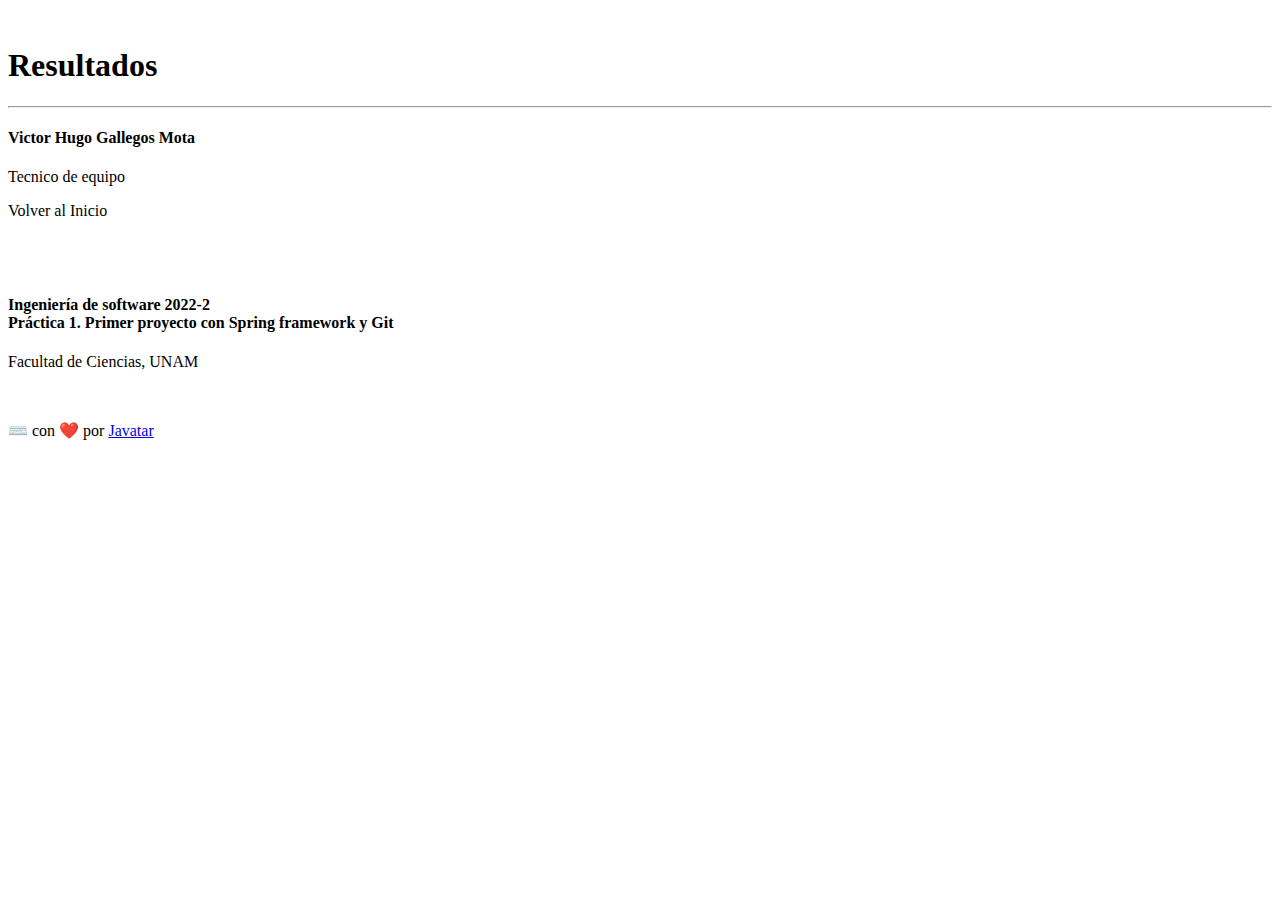
==== src/main/resources/templates/final.html @ 8e729921 "Agregando mi nombre con su respectiva fuente ✅" ====
<!DOCTYPE html>
<html xmlns:th="http://www.thymeleaf.org">
  <head>
    <title>Notas</title>
    <!-- CSS only -->
    <link
      href="https://cdn.jsdelivr.net/npm/bootstrap@5.1.3/dist/css/bootstrap.min.css"
      rel="stylesheet"
      integrity="sha384-1BmE4kWBq78iYhFldvKuhfTAU6auU8tT94WrHftjDbrCEXSU1oBoqyl2QvZ6jIW3"
      crossorigin="anonymous"
    />
    <script
      src="https://cdn.jsdelivr.net/npm/bootstrap@5.1.3/dist/js/bootstrap.bundle.min.js"
      integrity="sha384-ka7Sk0Gln4gmtz2MlQnikT1wXgYsOg+OMhuP+IlRH9sENBO0LRn5q+8nbTov4+1p"
      crossorigin="anonymous"
    ></script>
    <link rel="stylesheet" href="/css/styles.css" />
  </head>
  <body>
    <div class="container footerspace">
      <br />
      <h1>Resultados</h1>
      <hr />
      <article class="card-body">
        <!-- Aqui van los nombres y su rol en el equipo -->
        <div class="tarjeta col-sm-12">
          <div class="mb-3">
            <h4 class="fontVictor">Victor Hugo Gallegos Mota</h4>
          </div>
          <div class="form-floating">
            <p class="text-danger fontVictor">Tecnico de equipo</p>
          </div>
        </div>

        <a class="btn btn-warning" th:href="@{/}" style="margin-top: 13px"> Volver al Inicio</a>
      </article>
      <div class="col"></div>
    </div>
    <br /><br /><br />
    <footer class="bg-warning footer">
      <div class="card-body text-center">
        <h4 class="text-white">
          Ingeniería de software 2022-2 <br />
          Práctica 1. Primer proyecto con Spring framework y Git
        </h4>
        <p class="h5 text-white">Facultad de Ciencias, UNAM</p>
        <br />
        <p class="h5 text-whiter">⌨️ con ❤️ por <a href="https://github.com/Javatar-Hub"> Javatar</a></p>

        <br />
      </div>
      <br /><br /><br />
    </footer>
  </body>
</html>
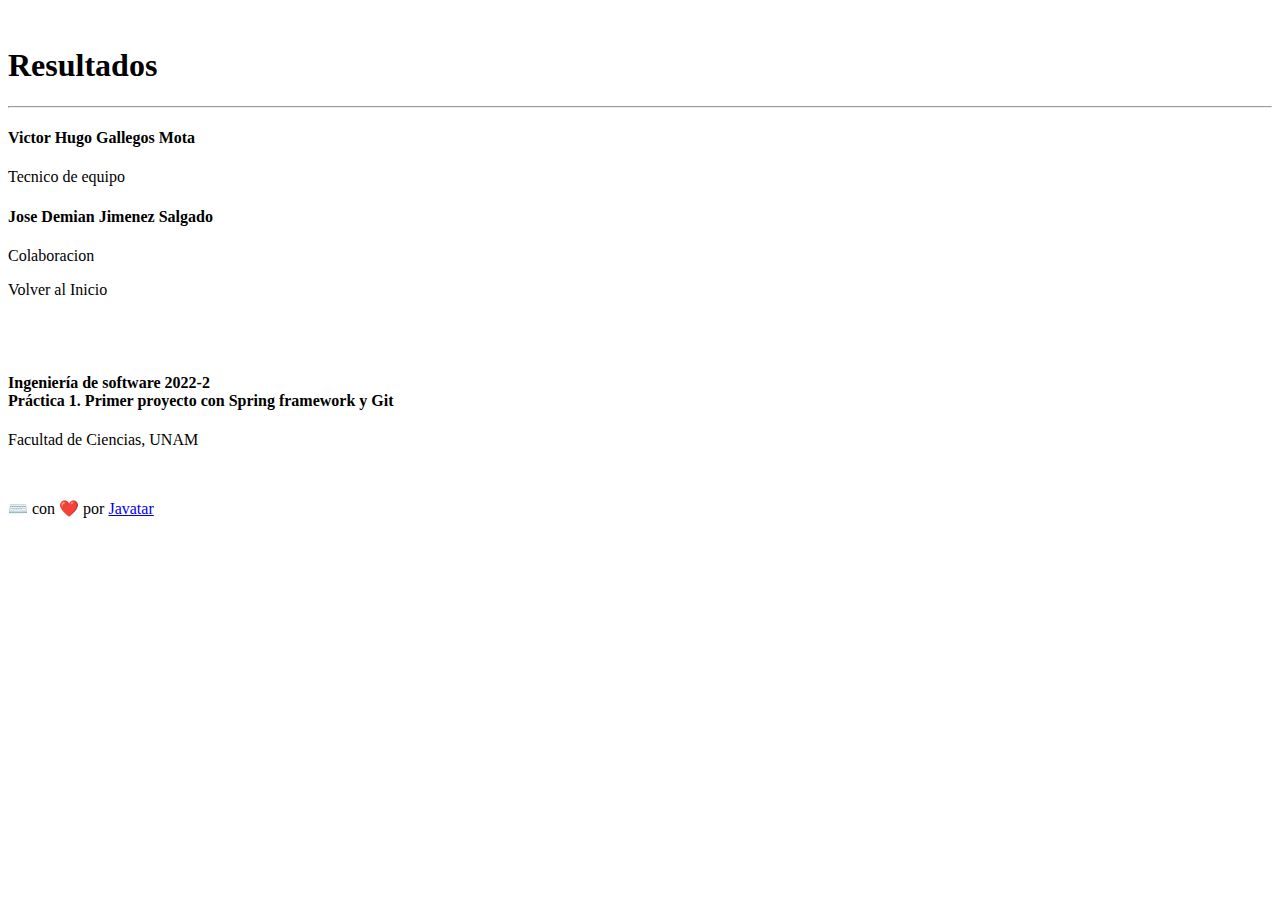
==== commit 61470397: "Agregue mi tarjeta y la fuente para mi nombre" ====
--- a/src/main/resources/templates/final.html
+++ b/src/main/resources/templates/final.html
@@ -32,6 +32,15 @@
           </div>
         </div>
 
+        <div class="tarjeta col-sm-12">
+          <div class="mb-3">
+            <h4 class="fontDemian">Jose Demian Jimenez Salgado</h4>
+          </div>
+          <div class="form-floating">
+            <p class="text-success fontDemian">Colaboracion</p>
+          </div>
+        </div>
+
         <a class="btn btn-warning" th:href="@{/}" style="margin-top: 13px"> Volver al Inicio</a>
       </article>
       <div class="col"></div>
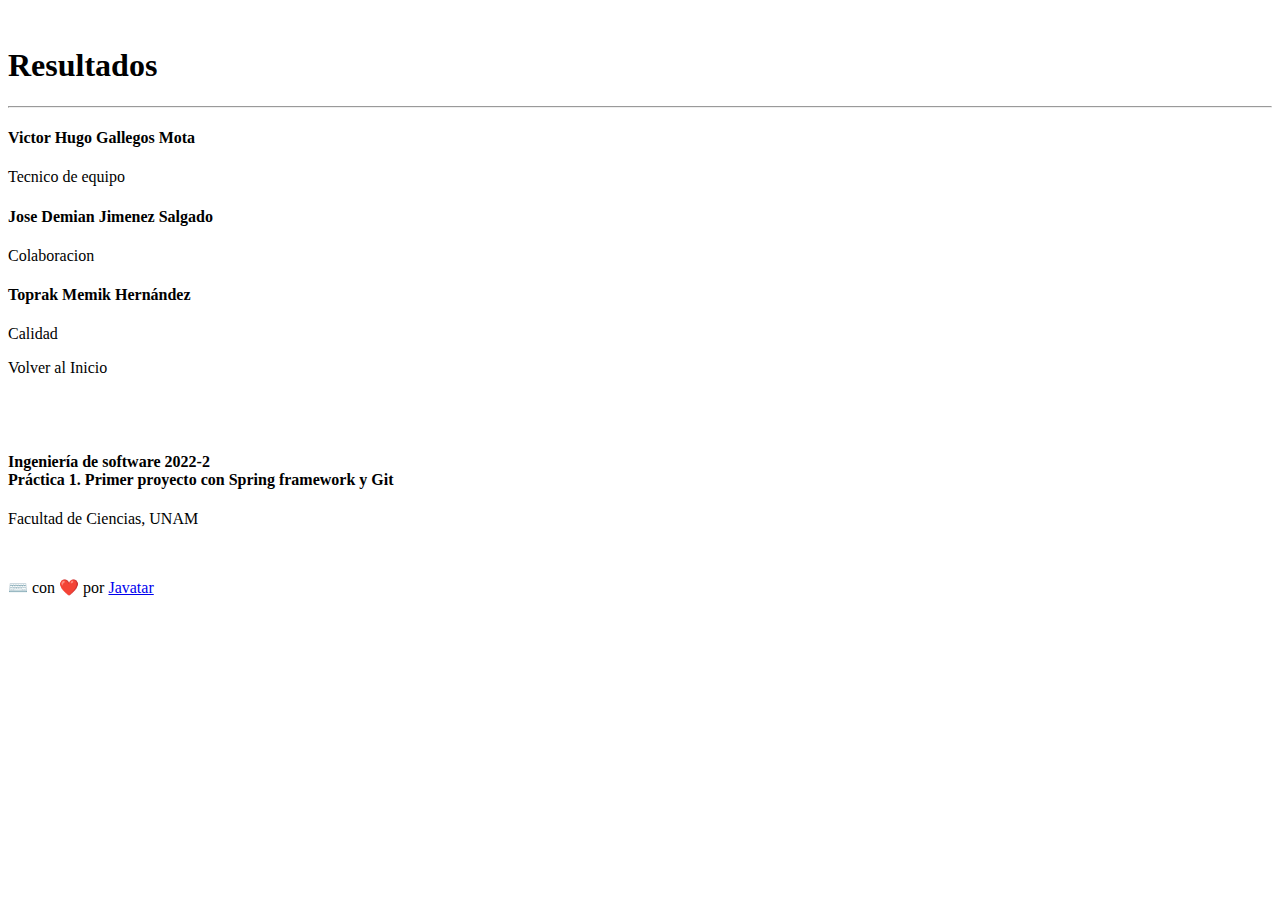
==== commit e5668f80: "Toprak subio su Nombre y su Fuente" ====
--- a/src/main/resources/templates/final.html
+++ b/src/main/resources/templates/final.html
@@ -41,6 +41,15 @@
           </div>
         </div>
 
+        <div class="tarjeta col-sm-12">
+          <div class="mb-3">
+            <h4 class="fontToprak">Toprak Memik Hernández</h4>
+          </div>
+          <div class="form-floating">
+            <p class="text-warning fontToprak">Calidad</p>
+          </div>
+        </div>
+
         <a class="btn btn-warning" th:href="@{/}" style="margin-top: 13px"> Volver al Inicio</a>
       </article>
       <div class="col"></div>
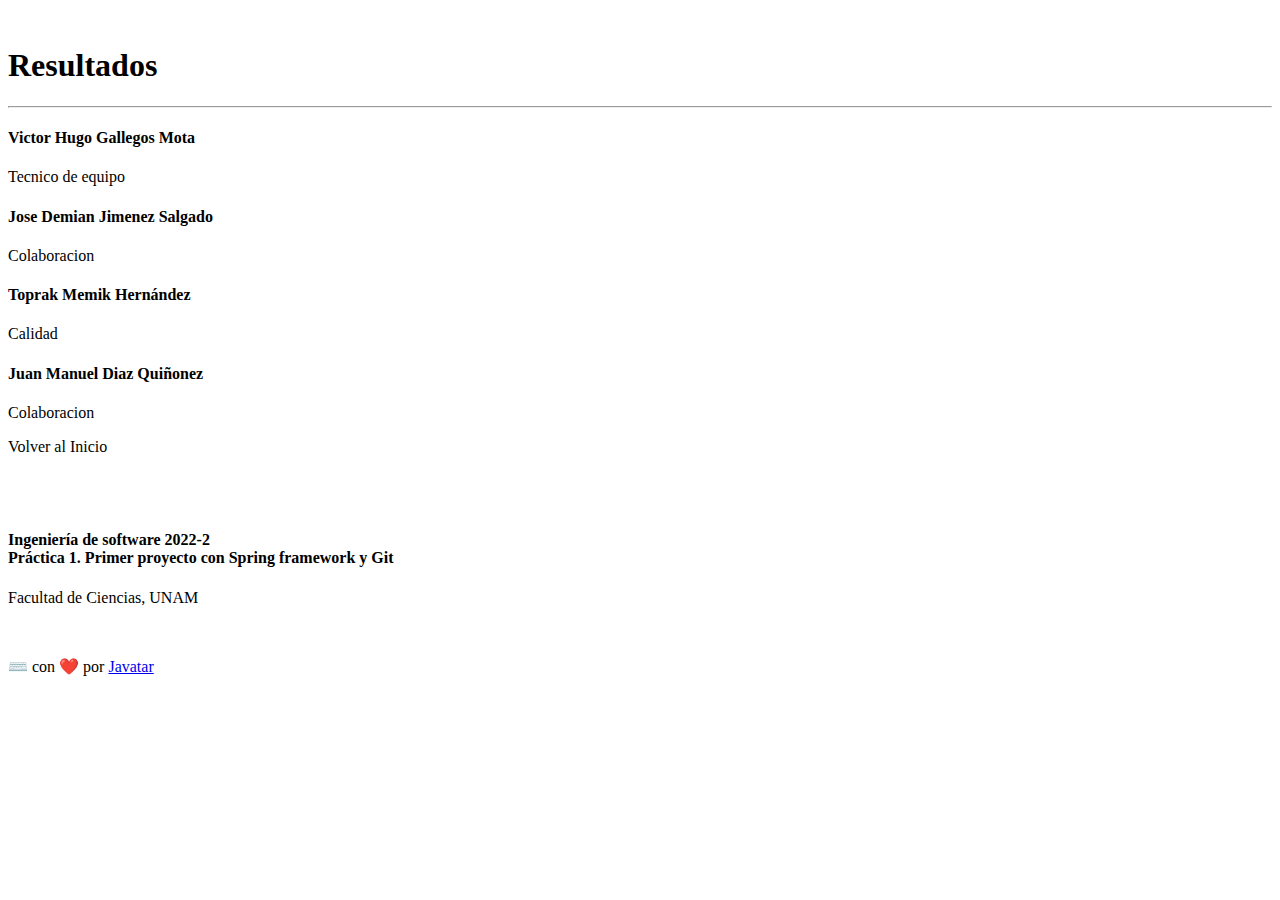
==== commit cc24aa02: "Agregue mi tarjeta (Juan)" ====
--- a/src/main/resources/templates/final.html
+++ b/src/main/resources/templates/final.html
@@ -49,6 +49,15 @@
             <p class="text-warning fontToprak">Calidad</p>
           </div>
         </div>
+        
+        <div class="tarjeta col-sm-12">
+          <div class="mb-3">
+            <h4 class="fontJuan">Juan Manuel Diaz Quiñonez</h4>
+          </div>
+          <div class="form-floating">
+            <p class="text-danger fontJuan">Colaboracion</p>
+          </div>
+        </div>
 
         <a class="btn btn-warning" th:href="@{/}" style="margin-top: 13px"> Volver al Inicio</a>
       </article>
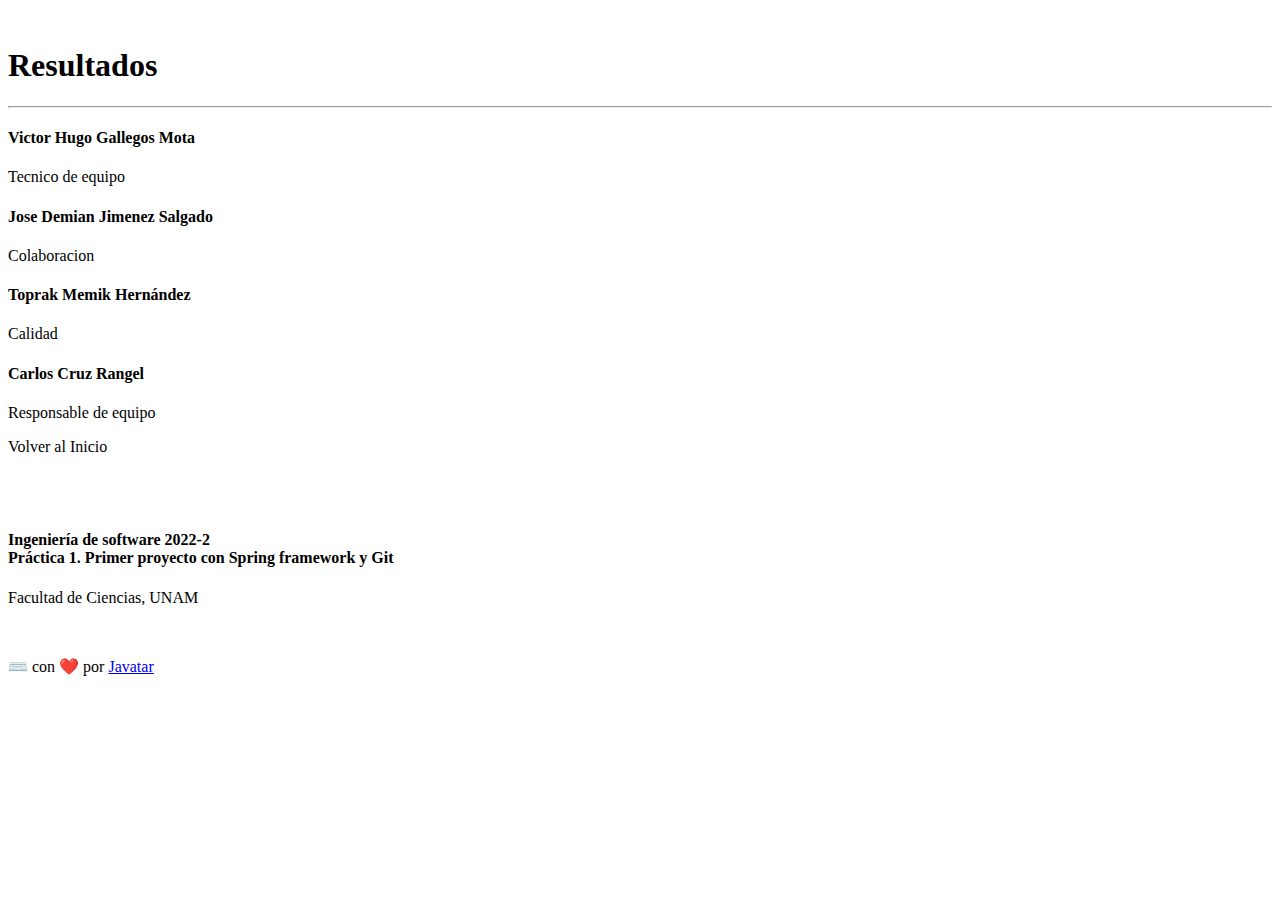
==== commit 15e941dd: "Carlos agrego nombre y fuente" ====
--- a/src/main/resources/templates/final.html
+++ b/src/main/resources/templates/final.html
@@ -52,10 +52,10 @@
         
         <div class="tarjeta col-sm-12">
           <div class="mb-3">
-            <h4 class="fontJuan">Juan Manuel Diaz Quiñonez</h4>
+            <h4 class="fontCarlos">Carlos Cruz Rangel</h4>
           </div>
           <div class="form-floating">
-            <p class="text-danger fontJuan">Colaboracion</p>
+            <p class="text-primary fontCarlos">Responsable de equipo</p>
           </div>
         </div>
 
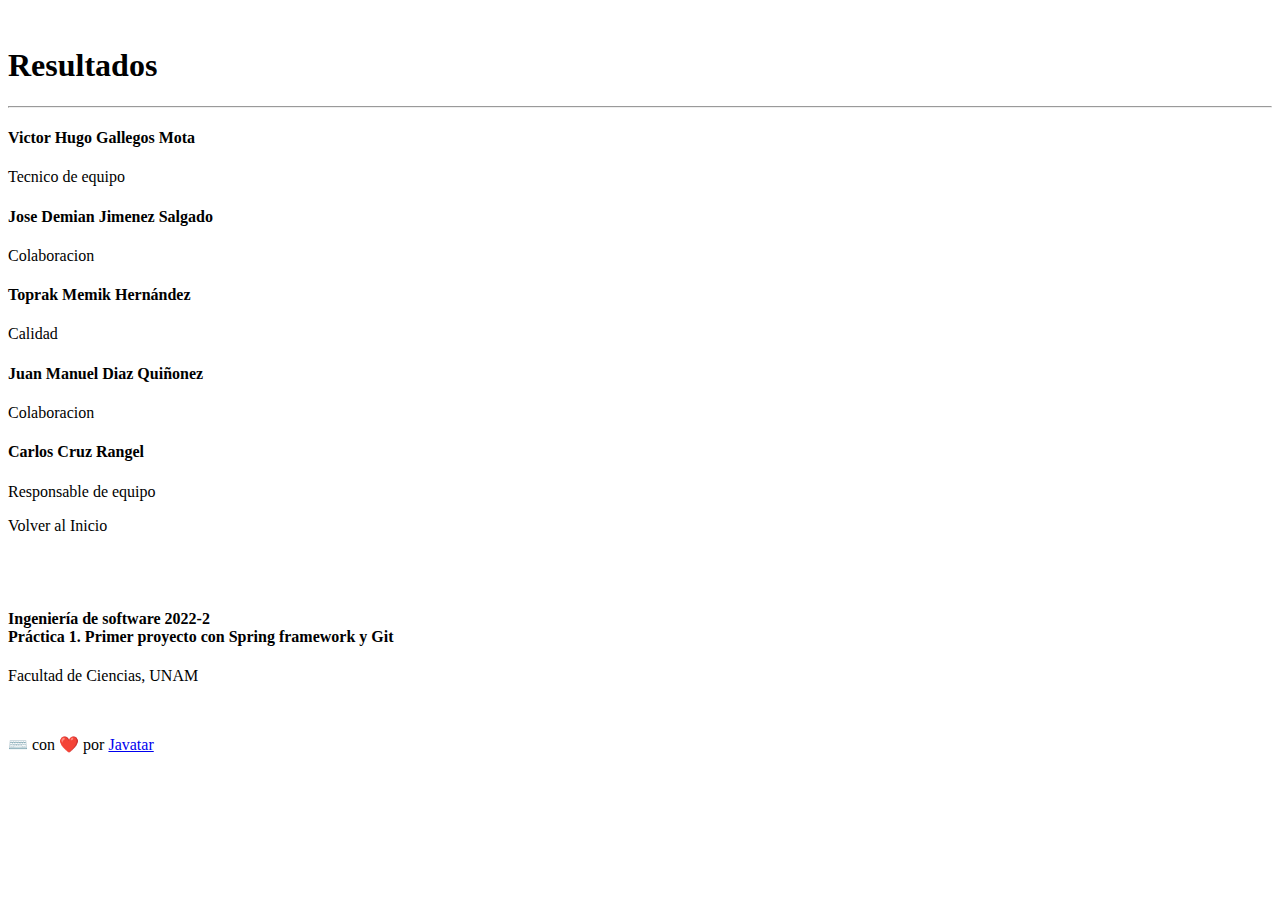
==== commit 785e42c3: "Intentando arreglar merge" ====
--- a/src/main/resources/templates/final.html
+++ b/src/main/resources/templates/final.html
@@ -3,6 +3,9 @@
   <head>
     <title>Notas</title>
     <!-- CSS only -->
+    <link rel="preconnect" href="https://fonts.googleapis.com">
+    <link rel="preconnect" href="https://fonts.gstatic.com" crossorigin>
+    <link href="https://fonts.googleapis.com/css2?family=Cinzel+Decorative:wght@700&display=swap" rel="stylesheet">
     <link
       href="https://cdn.jsdelivr.net/npm/bootstrap@5.1.3/dist/css/bootstrap.min.css"
       rel="stylesheet"
@@ -52,6 +55,15 @@
         
         <div class="tarjeta col-sm-12">
           <div class="mb-3">
+            <h4 class="fontJuan">Juan Manuel Diaz Quiñonez</h4>
+          </div>
+          <div class="form-floating">
+            <p class="text-success fontJuan">Colaboracion</p>
+          </div>
+        </div>
+
+        <div class="tarjeta col-sm-12">
+          <div class="mb-3">
             <h4 class="fontCarlos">Carlos Cruz Rangel</h4>
           </div>
           <div class="form-floating">
